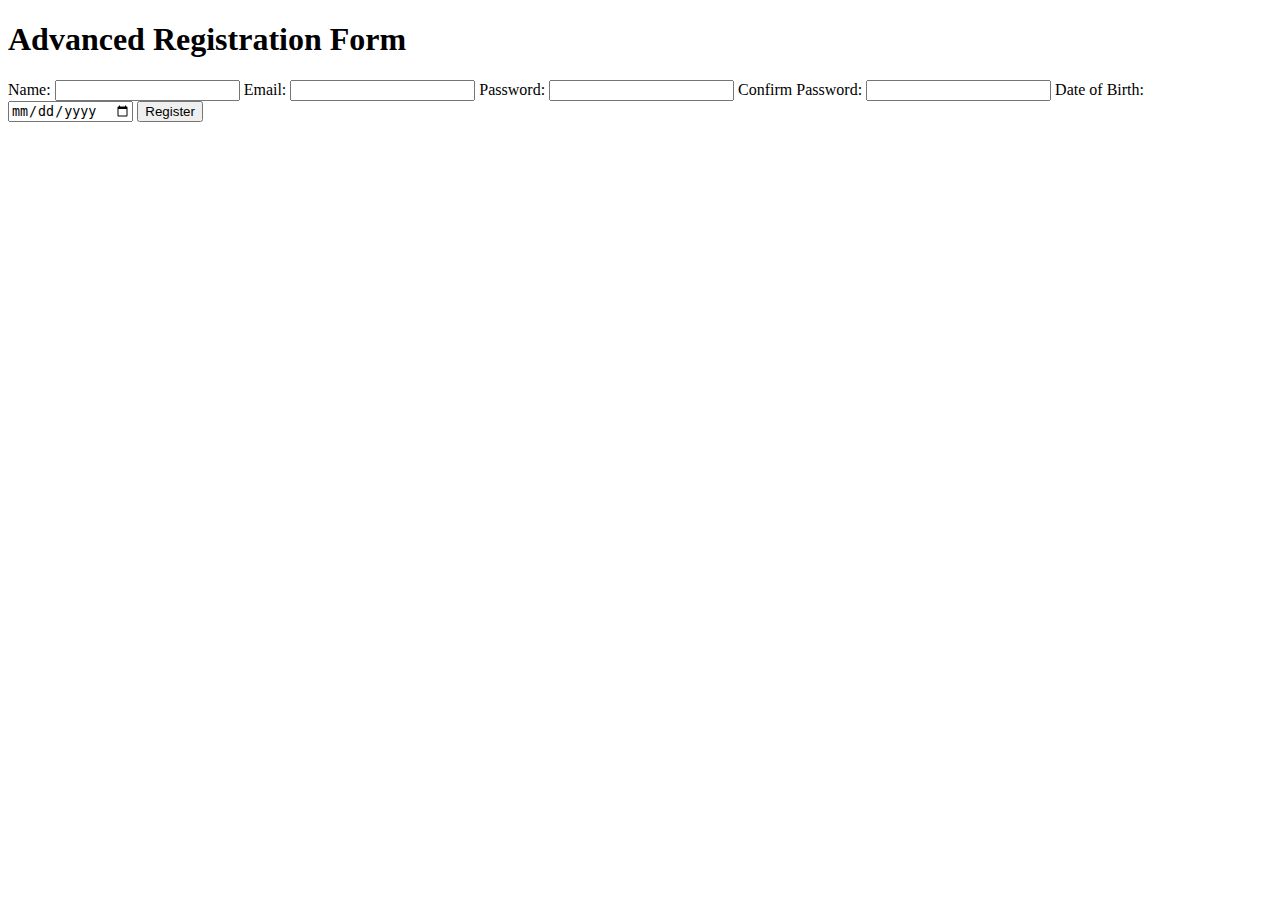
==== .vscode/Untitled-2.html @ c649a7e0 "Contact Me" ====
<!DOCTYPE html>
<html lang="en">
<head>
    <meta charset="UTF-8">
    <title>Advanced Registration Form</title>
    <link rel="stylesheet" href="styles.css"> <!-- Link your external CSS file for styling -->
</head>
<body>
    <h1>Advanced Registration Form</h1>
    <form id="registrationForm" action="#" method="post" onsubmit="return validateForm()">
        <label for="name">Name:</label>
        <input type="text" id="name" name="name" required>
        <span id="nameError" class="error"></span>

        <label for="email">Email:</label>
        <input type="email" id="email" name="email" required>
        <span id="emailError" class="error"></span>

        <label for="password">Password:</label>
        <input type="password" id="password" name="password" minlength="8" required>
        <span id="passwordError" class="error"></span>

        <label for="confirmPassword">Confirm Password:</label>
        <input type="password" id="confirmPassword" name="confirmPassword" minlength="8" required>
        <span id="confirmPasswordError" class="error"></span>

        <label for="dob">Date of Birth:</label>
        <input type="date" id="dob" name="dob" required>
        <span id="dobError" class="error"></span>

        <button type="submit">Register</button>
    </form>

    <script src="script.js"></script> <!-- Link your external JavaScript file -->
</body>
</html>
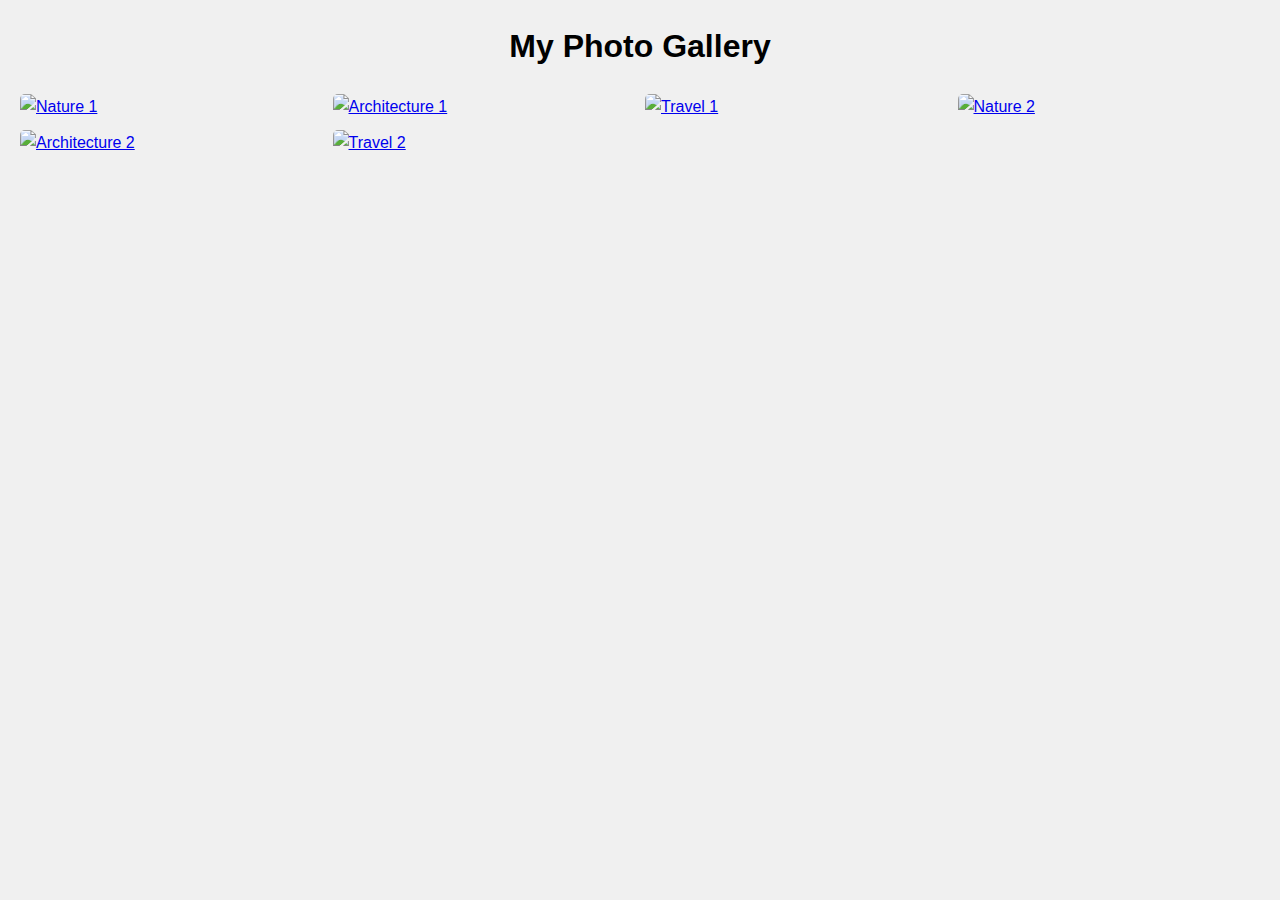
==== commit 4a30eb5c: "html..." ====
--- a/.vscode/Untitled-2.html
+++ b/.vscode/Untitled-2.html
@@ -2,35 +2,62 @@
 <html lang="en">
 <head>
     <meta charset="UTF-8">
-    <title>Advanced Registration Form</title>
-    <link rel="stylesheet" href="styles.css"> <!-- Link your external CSS file for styling -->
+    <meta name="viewport" content="width=device-width, initial-scale=1.0">
+    <title>Photo Gallery</title>
+    <style>
+        body {
+            font-family: Arial, sans-serif;
+            line-height: 1.6;
+            margin: 20px;
+            background-color: #f0f0f0;
+        }
+        header {
+            text-align: center;
+            margin-bottom: 20px;
+        }
+        .gallery {
+            display: grid;
+            grid-template-columns: repeat(auto-fit, minmax(250px, 1fr));
+            gap: 10px;
+        }
+        .gallery img {
+            width: 100%;
+            height: auto;
+            display: block;
+            border-radius: 5px;
+            cursor: pointer;
+            transition: transform 0.3s ease;
+        }
+        .gallery img:hover {
+            transform: scale(1.05);
+        }
+    </style>
 </head>
 <body>
-    <h1>Advanced Registration Form</h1>
-    <form id="registrationForm" action="#" method="post" onsubmit="return validateForm()">
-        <label for="name">Name:</label>
-        <input type="text" id="name" name="name" required>
-        <span id="nameError" class="error"></span>
+    <header>
+        <h1>My Photo Gallery</h1>
+    </header>
 
-        <label for="email">Email:</label>
-        <input type="email" id="email" name="email" required>
-        <span id="emailError" class="error"></span>
+    <section class="gallery">
+        <a href="https://placeimg.com/640/480/nature" target="_blank">
+            <img src="https://placeimg.com/320/240/nature" alt="Nature 1">
+        </a>
+        <a href="https://placeimg.com/640/480/architecture" target="_blank">
+            <img src="https://placeimg.com/320/240/architecture" alt="Architecture 1">
+        </a>
+        <a href="https://placeimg.com/640/480/travel" target="_blank">
+            <img src="https://placeimg.com/320/240/travel" alt="Travel 1">
+        </a>
+        <a href="https://placeimg.com/640/480/nature/grayscale" target="_blank">
+            <img src="https://placeimg.com/320/240/nature/grayscale" alt="Nature 2">
+        </a>
+        <a href="https://placeimg.com/640/480/architecture/grayscale" target="_blank">
+            <img src="https://placeimg.com/320/240/architecture/grayscale" alt="Architecture 2">
+        </a>
+        <a href="https://placeimg.com/640/480/travel/grayscale" target="_blank">
+            <img src="https://placeimg.com/320/240/travel/grayscale" alt="Travel 2">
+        </a>
+    </section>
 
-        <label for="password">Password:</label>
-        <input type="password" id="password" name="password" minlength="8" required>
-        <span id="passwordError" class="error"></span>
-
-        <label for="confirmPassword">Confirm Password:</label>
-        <input type="password" id="confirmPassword" name="confirmPassword" minlength="8" required>
-        <span id="confirmPasswordError" class="error"></span>
-
-        <label for="dob">Date of Birth:</label>
-        <input type="date" id="dob" name="dob" required>
-        <span id="dobError" class="error"></span>
-
-        <button type="submit">Register</button>
-    </form>
-
-    <script src="script.js"></script> <!-- Link your external JavaScript file -->
 </body>
 </html>